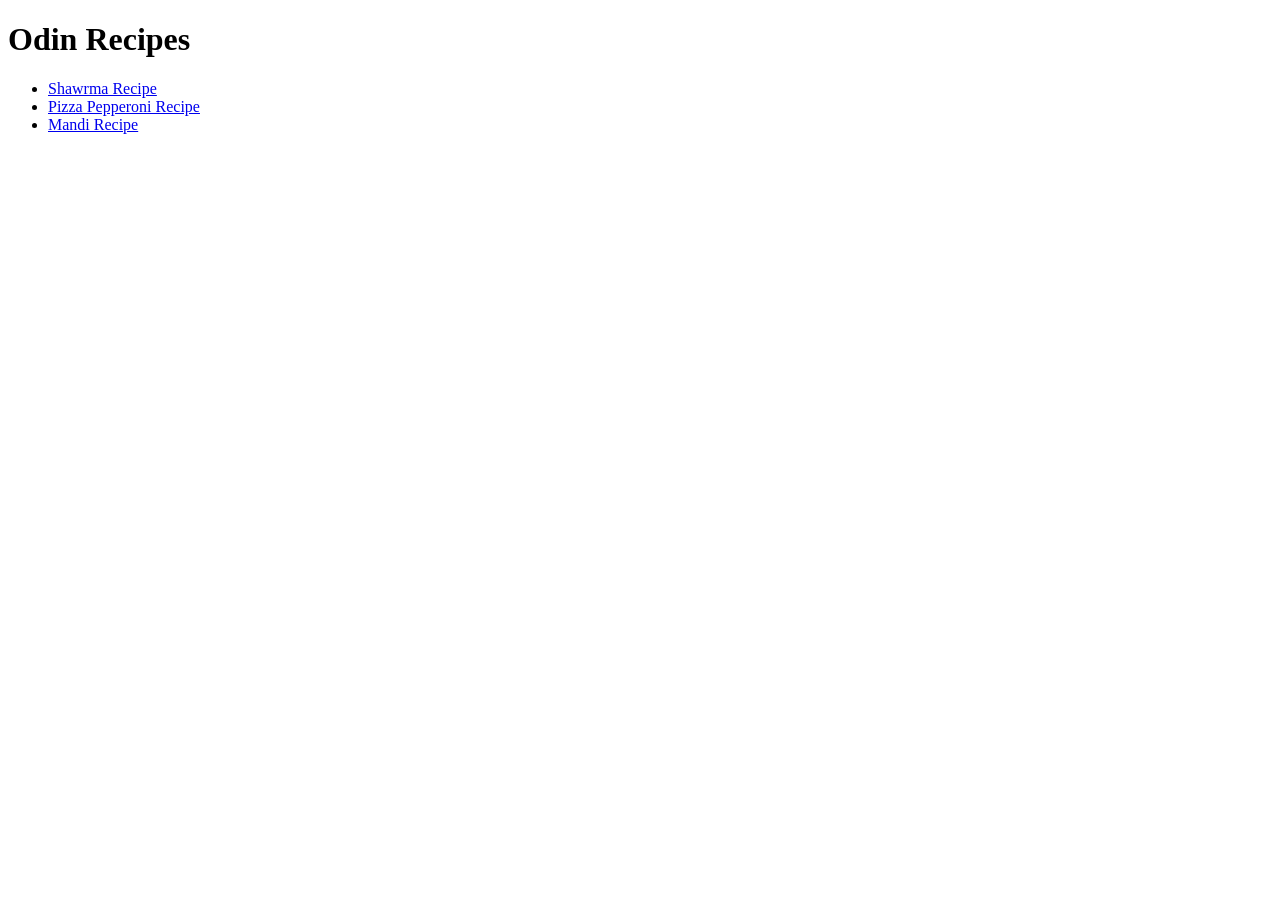
==== index.html @ a7a91e7d "Pizza,Mandi and Shawarma Recipes with HTML" ====
<!DOCTYPE html>
<html lang="en">
<head>
    <meta charset="UTF-8">
    <title>Odin Recipes</title>
</head>
<body>
    <h1>Odin Recipes</h1>
    <ul>
    <li><a href="./recipes/shawarma.html" target="_blank" rel="noreferrer">Shawrma Recipe</a></li>
   <li><a href="./recipes/PizzaPepperoni.html" target="_blank" rel="noreferrer">Pizza Pepperoni Recipe</a></li>
        <li><a href="./recipes/Mandi.html" target="_blank" rel="noreferrer">Mandi Recipe</a></li>
</ul>
</body>

</html>
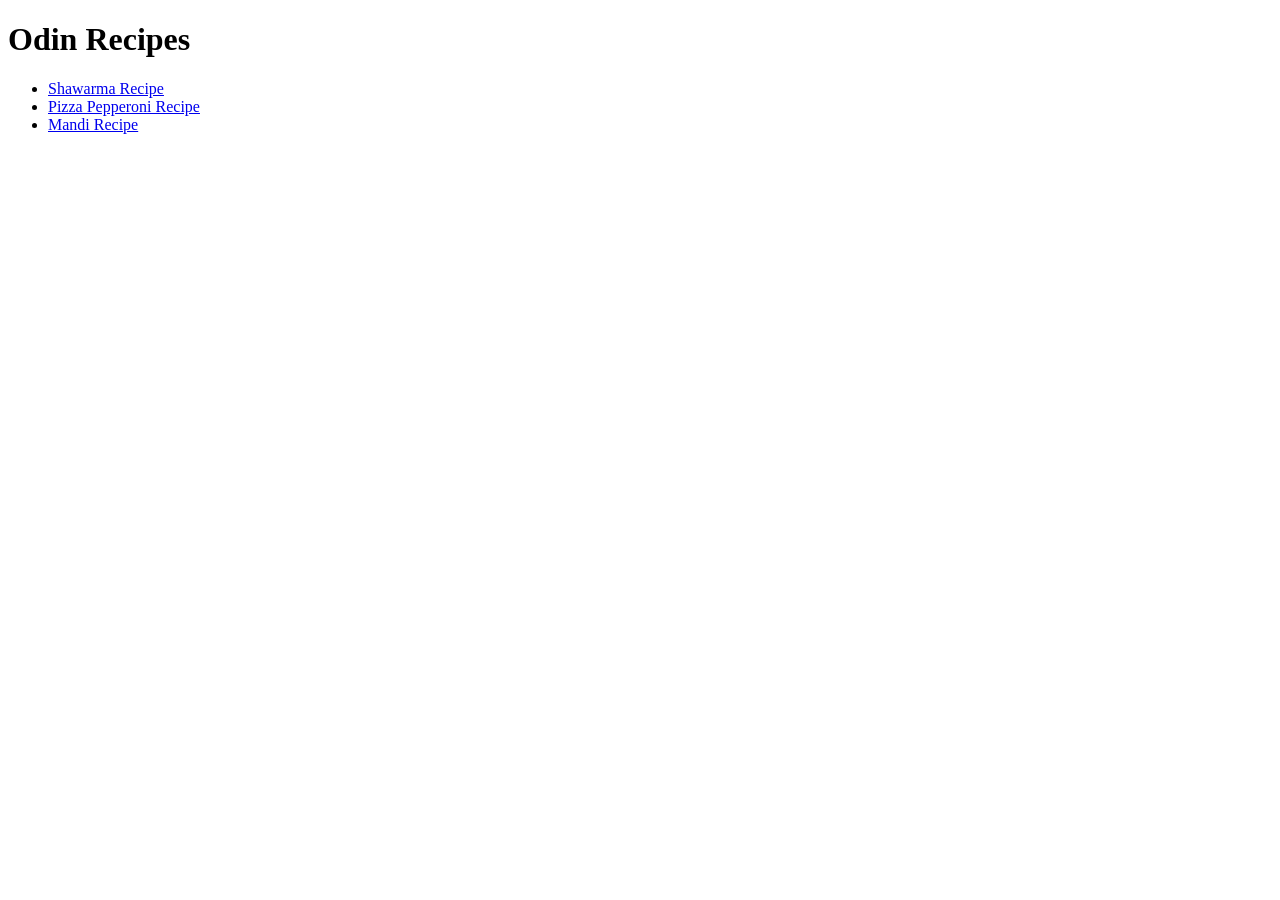
==== commit 836ab630: "add letter a on Shawarma" ====
--- a/index.html
+++ b/index.html
@@ -7,7 +7,7 @@
 <body>
     <h1>Odin Recipes</h1>
     <ul>
-    <li><a href="./recipes/shawarma.html" target="_blank" rel="noreferrer">Shawrma Recipe</a></li>
+    <li><a href="./recipes/shawarma.html" target="_blank" rel="noreferrer">Shawarma Recipe</a></li>
    <li><a href="./recipes/PizzaPepperoni.html" target="_blank" rel="noreferrer">Pizza Pepperoni Recipe</a></li>
         <li><a href="./recipes/Mandi.html" target="_blank" rel="noreferrer">Mandi Recipe</a></li>
 </ul>
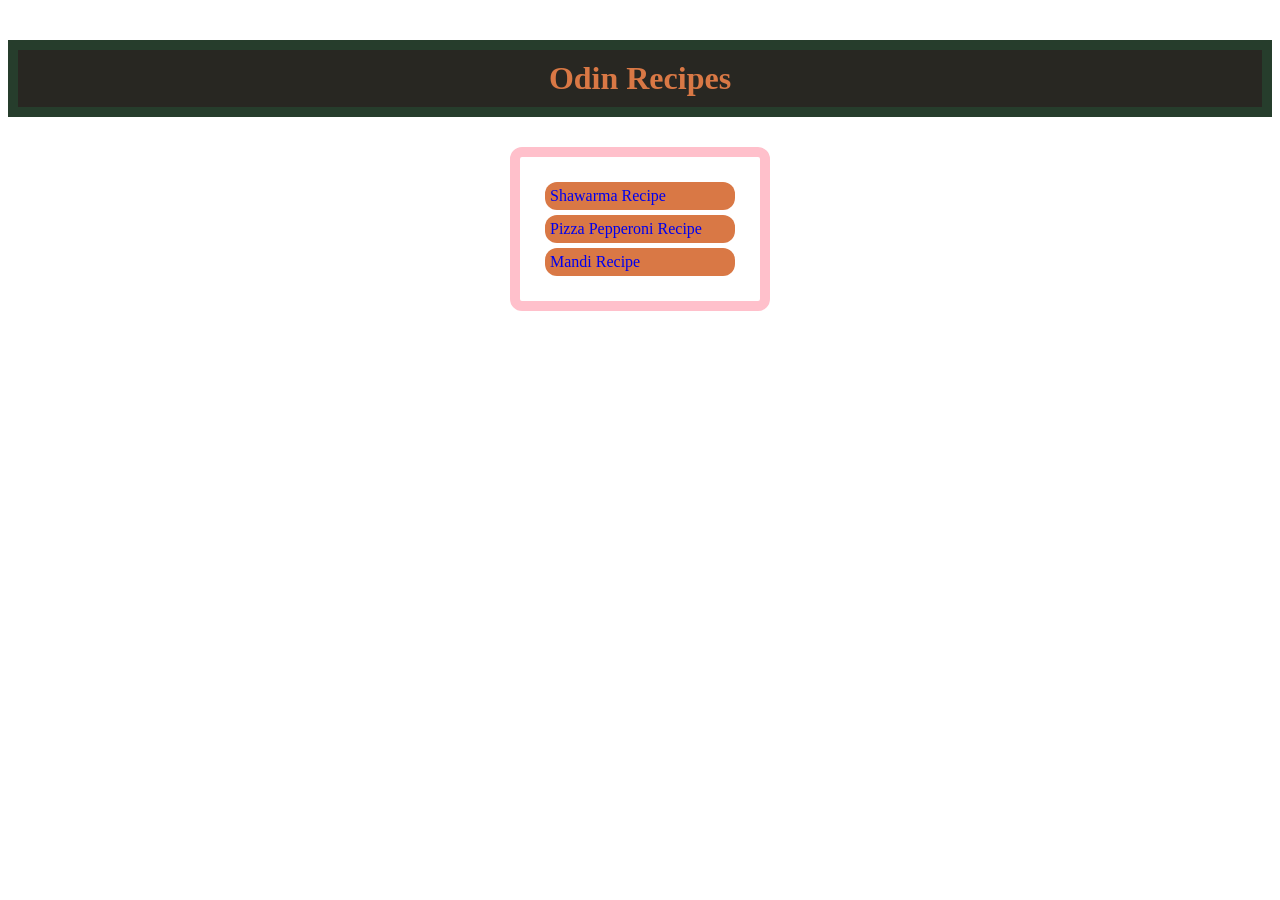
==== commit a68220f3: "adding css" ====
--- a/index.html
+++ b/index.html
@@ -1,16 +1,28 @@
-<!DOCTYPE html>
+<!doctype html>
 <html lang="en">
-<head>
-    <meta charset="UTF-8">
+  <head>
+    <meta charset="UTF-8" />
     <title>Odin Recipes</title>
-</head>
-<body>
+    <link href="./styles.css" rel="stylesheet">
+  </head>
+  <body>
     <h1>Odin Recipes</h1>
     <ul>
-    <li><a href="./recipes/shawarma.html" target="_blank" rel="noreferrer">Shawarma Recipe</a></li>
-   <li><a href="./recipes/PizzaPepperoni.html" target="_blank" rel="noreferrer">Pizza Pepperoni Recipe</a></li>
-        <li><a href="./recipes/Mandi.html" target="_blank" rel="noreferrer">Mandi Recipe</a></li>
-</ul>
-</body>
-
-</html>+     <li>
+        <a href="./recipes/shawarma.html" target="_blank" rel="noreferrer"
+          >Shawarma Recipe</a
+        >
+      </li>
+      <li>
+        <a href="./recipes/PizzaPepperoni.html" target="_blank" rel="noreferrer"
+          >Pizza Pepperoni Recipe</a
+        >
+      </li>
+      <li>
+        <a href="./recipes/Mandi.html" target="_blank" rel="noreferrer"
+          >Mandi Recipe</a
+        >
+      </li>
+    </ul>
+  </body>
+</html>
--- a/styles.css
+++ b/styles.css
@@ -0,0 +1,36 @@
+body{
+    box-sizing: border-box;
+}
+h1{
+    color: #D97845;
+    box-sizing: border-box;
+    background-color: #282722;
+    padding: 10px;
+    border: 10px solid #263D2C;
+    margin: 40px auto;
+    text-align: center;
+}
+ul{
+    color: #F8F5EF;
+    border: 10px solid pink;
+    border-radius: 12px;
+    width: 200px;
+    margin: -10px auto 10px auto;
+    padding: 20px;
+}
+li{
+        list-style: none;
+        
+}
+a{
+ 
+    text-decoration:none;
+    display: block;
+    padding: 5px;
+    background-color: #D97845;
+    margin: 5px;
+    border-radius: 12px;
+}
+a:hover {
+    color:#D97845;
+}
